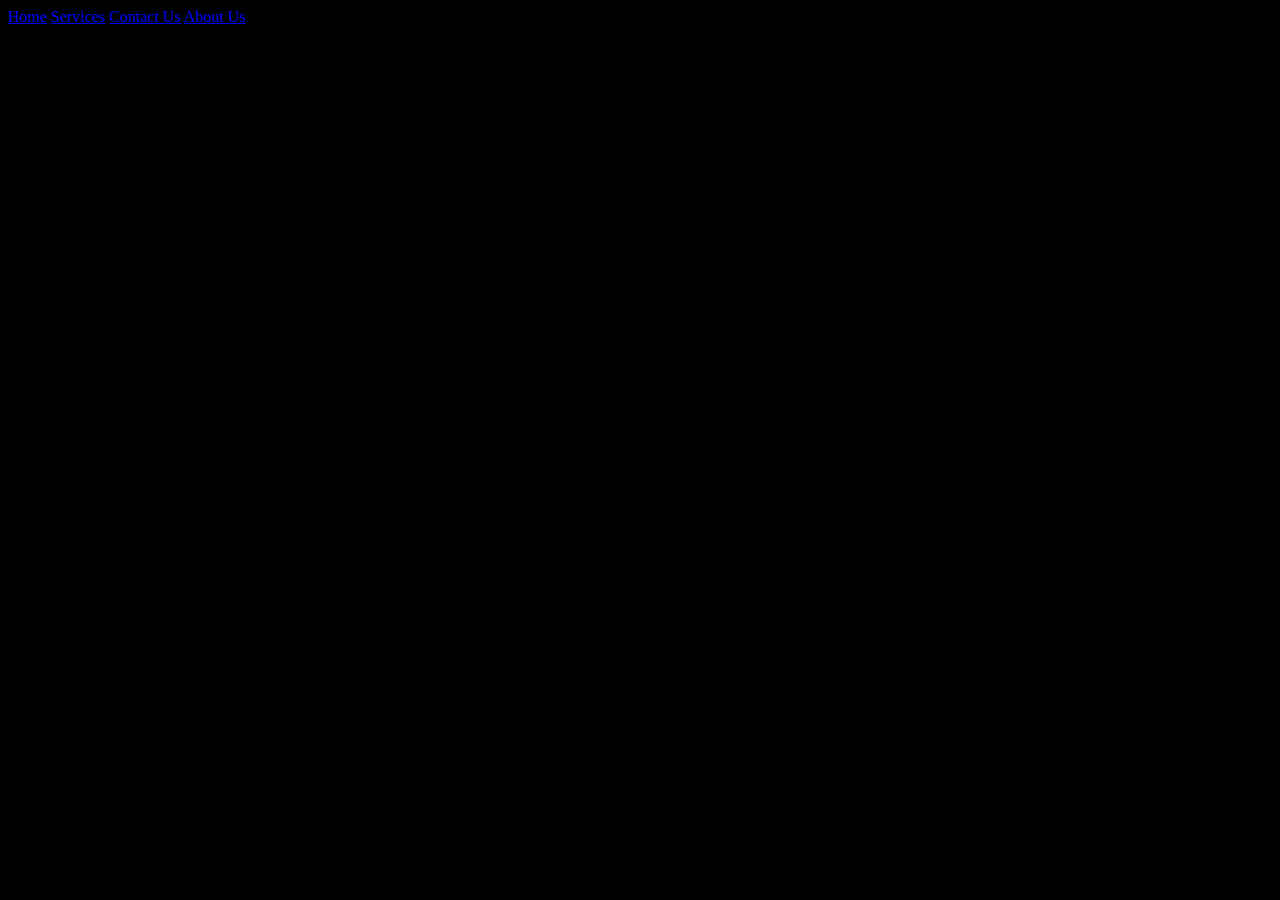
==== index.html @ e5627a06 "first commit" ====
<!DOCTYPE html>
<html lang="en">
<head>
    <meta charset="UTF-8">
    <title>Reeves tech Solutions</title>
    <link rel="stylesheet" href="css/index.css">

    <style>
body{
    background-color: black;
}




    </style>




</head>
<body>
<div>
    <div class="link">
        <a href="index.html">Home</a>
        <a href="services.html">Services</a>
        <a href="contact.html">Contact Us</a>
        <a href="about.html">About Us</a>
    </div>
    <div class="heading">


    </div>
</div>









</body>
</html>
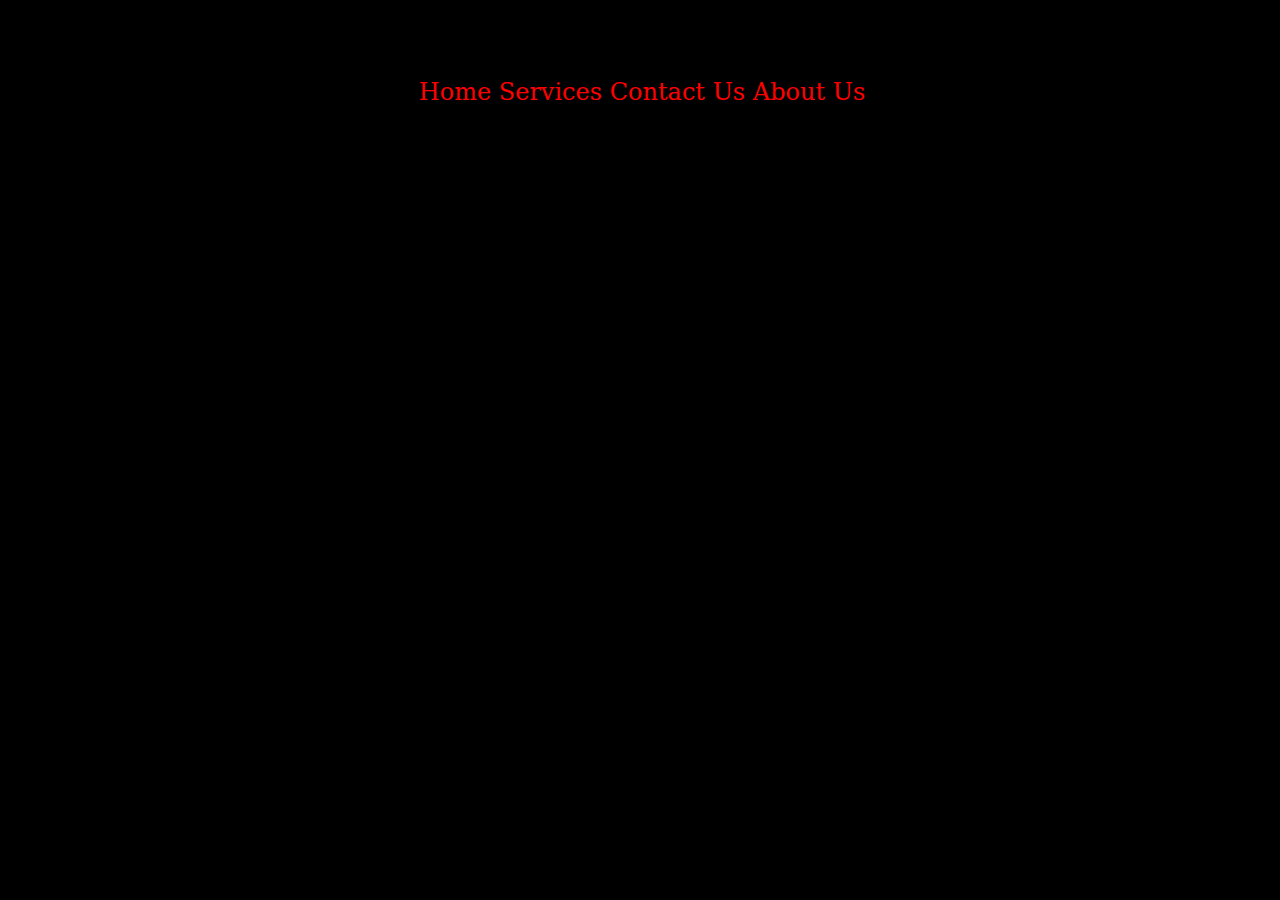
==== commit f357fbcb: "portfolio files" ====
--- a/index.html
+++ b/index.html
@@ -8,6 +8,11 @@
     <style>
 body{
     background-color: black;
+    text-align: center;
+}
+a{
+    color: red;
+    text-decoration: none;
 }
 
 
@@ -28,6 +33,9 @@
         <a href="about.html">About Us</a>
     </div>
     <div class="heading">
+        <h1 class="tech">Reeves Tech Solutions</h1>
+        <h2>Need to boost your business online?</h2>
+
 
 
     </div>
--- a/css/index.css
+++ b/css/index.css
@@ -0,0 +1,18 @@
+body{
+    background-image: url("https://images.unsplash.com/photo-1541701494587-cb58502866ab?q=80&w=1470&auto=format&fit=crop&ixlib=rb-4.0.3&ixid=M3wxMjA3fDB8MHxwaG90by1wYWdlfHx8fGVufDB8fHx8fA%3D%3D");
+font-family: "DejaVu Serif";
+    padding-left: 4px;
+    padding-top: 20px;
+    font-size: x-large;
+ }
+.headings{
+    text-align: center;
+
+}
+.link{
+        text-decoration: none;
+    padding-top: 50px;
+}
+.tech{
+    font-stretch:expanded;
+}
